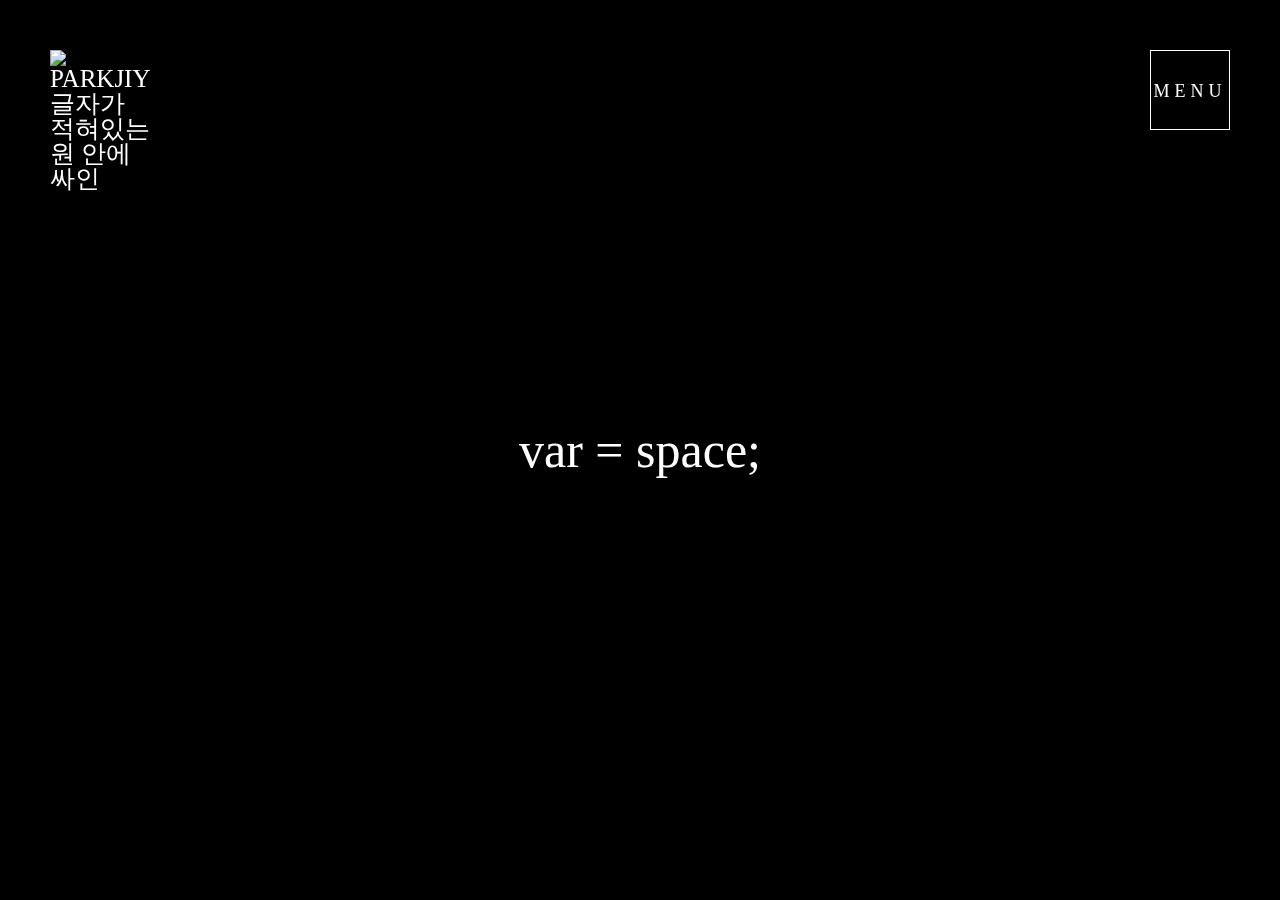
==== index.html @ 8b883f08 "210107" ====
<!DOCTYPE html>
<html lang="ko">

<head>
    <meta charset="UTF-8">
    <meta name="viewport" content="width=device-width, initial-scale=1.0">
    <title>PARK JI YUN's PORTPOLIO</title>
    <link rel="apple-touch-icon" href="assets/images/common/favicon.ico">
    <link rel="shortcut icon" href="assets/images/common/favicon.ico">

    <link rel="stylesheet" href="assets/css/common.css">
    <link rel="stylesheet" href="assets/css/layout.css">
    <link rel="stylesheet" href="assets/css/main.css">
    <link rel="stylesheet" href="assets/css/star.css">

    <script src="assets/js/jquery-1.12.4.min.js"></script>
    <script src="assets/js/common.js"></script>
    <script src="assets/js/main.js"></script>

</head>

<body>
    <div id="skip">
        <a href="#fullpage">본문 바로가기</a>
    </div>

    <div id="wrap">
        <header class="header clearfix" id="header">
            <h1 class="logo">
                <a href="index.html">
                    <img src="../3publ/assets/images/common/logo_white.svg" alt="PARKJIYUN 글자가 적혀있는 원 안에 싸인">
                </a>
            </h1>
            <div id="nav_box">
                <button class="btn_box" type="button">MENU</button>
                <nav id="gnb">
                    <ul class="dep1">
                        <li class="nav1">
                            <a href="contect.html" data-link="first">CONTECT ME</a>
                        </li>
                        <li class="nav2">
                            <a href="project.html">PROJECT</a>
                        </li>
                        <li class="nav3">
                            <a href="accessibility.html" data-link="last">ACCESSIBILITY</a>
                        </li>
                    </ul>
                </nav>
            </div>
        </header>

        <div id="cnt_wrap">
            <!-- index first -->
            <section id="intro" class="intro">
                <div id="stars"></div>
                <div id="stars2"></div>
                <div id="stars3"></div>
                <div id="typing"><p>var = space;</p></div>
            </section>

            <!-- index main -->
            <section class="section" id="index">
                <div class="main_bg">

                </div>
                <div class="bg_shapes">
                    <img src="assets/images/main/main_shapes.png" alt="">
                </div>
                <div class="bgm">
                    <p class="first_step">Hans Zimmer  - First Step / Interstellar (Original Motion Picture Soundtrack) [Expanded Edition]</p>
                    <button class="bgm_play" type="button">play</button>
                    <button class="bgm_pause" type="button">pause</button>
                </div>
                <ul class="left_menu">
                    <li>
                        <a href="contect.html">CONTECT ME</a>
                    </li>
                    <li>
                        <a href="project.html">PROJECT</a>
                    </li>
                    <li>
                        <a href="accessibility.html">ACCESSIBILITY</a>
                    </li>
                </ul>
                <!-- 좌측 하단 아이콘 -->
                <img class="rotate" src="assets/images/main/rotate.svg" alt="">

                <!-- 중앙 회전 글씨 -->
                <div class="center">
                    <strong class="outline">HELLO,</strong>
                    <img src="assets/images/main/circle.png" alt="">
                    <ul class="center_menu">
                        <li class="whale">
                            <img src="assets/images/main/whale_icon.png" alt="흑백 색상의 흰수염고래">
                            <div class="on">
                                <a href="contect.html">CONTECT ME</a>
                            </div>
                        </li>
                        <li class="earth">
                            <img src="assets/images/main/earth_icon.png" alt="원형의 지구">
                            <div class="on">
                                <a href="project.html">PROJECT</a>
                            </div>
                        </li>
                        <li class="moon">
                            <img src="assets/images/main/moon_icon.png" alt="원형의 달">
                            <div class="on">
                                <a href="accessibility.html">ACCESSIBILITY</a>
                            </div>
                        </li>
                    </ul>
                </div>

                <!-- right 글씨 -->
                <div class="right outline">
                    <p>WELCOME TO</p>
                    <p>MY SPACE</p>
                </div>

                <!-- 하단 스크롤 아이콘 -->
                <img src="" alt="">
            </section>
        </div>
    </div>
</body>
---- assets/css/common.css ----
@font-face {
  font-family: NtSansKR;
  font-weight: 400;
  font-style: normal;
  src: url("../font/NotoSansKR-Regular.eot");
  src: url("../font/NotoSansKR-Regular.eot#iefix") format("embedded-opentype"), url("../font/NotoSansKR-Regular.woff2") format("woff2"), url("../font/NotoSansKR-Regular.woff") format("woff"), url("../font/NotoSansKR-Regular.ttf") format("truetype"); }
@font-face {
  font-family: Retroica;
  font-weight: 400;
  font-style: normal;
  src: url("../font/Retroica.eot");
  src: url("../font/Retroica.eot#iefix") format("embedded-opentype"), url("../font/Retroica.woff2") format("woff2"), url("../font/Retroica.woff") format("woff"), url("../font/Retroica.ttf") format("truetype"); }
@font-face {
  font-family: PaintChocolate;
  font-weight: 400;
  font-style: normal;
  src: url("../font/PaintingWithChocolate.eot");
  src: url("../font/PaintingWithChocolate.eot#iefix") format("embedded-opentype"), url("../font/PaintingWithChocolate.woff2") format("woff2"), url("../font/PaintingWithChocolate.woff") format("woff"), url("../font/PaintingWithChocolate.ttf") format("truetype"); }
@font-face {
  font-family: FiraCode;
  font-weight: 400;
  font-style: normal;
  src: url("../font/FiraCode-Regular.eot");
  src: url("../font/FiraCode-Regular.eot#iefix") format("embedded-opentype"), url("../font/FiraCode-Regular.woff2") format("woff2"), url("../font/FiraCode-Regular.woff") format("woff"), url("../font/FiraCode-Regular.ttf") format("truetype"); }
body, h1, h2, h3, h4, h5, p, ul, button, form {
  margin: 0;
  padding: 0; }

h1, h2, h3, h4, h5 {
  font-size: 100%;
  font-weight: 400; }

ul {
  list-style: none; }

a:link, a:visited, a:hover, a:active {
  text-decoration: none;
  color: inherit; }

button {
  border: none;
  background: none;
  cursor: pointer; }

button {
  font-family: inherit;
  font-size: inherit;
  color: inherit;
  line-height: inherit; }

img {
  border: none;
  vertical-align: top; }

img {
  max-width: 100%; }

header, nav, section, aside, footer {
  display: block; }

.f_l {
  float: left; }

.f_r {
  float: right; }

.p_r {
  position: relative; }

.p_a {
  position: absolute; }

.clearfix::after {
  content: "";
  display: block;
  clear: both; }

.blind-b {
  width: 1px;
  height: 1px;
  overflow: hidden;
  position: absolute;
  border: none;
  clip: rect(1px, 1px, 1px, 1px);
  clip-path: inset(50%); }

#skip a {
  position: absolute;
  top: 0;
  left: -9999px;
  z-index: 10001; }
  #skip a:focus {
    left: 0;
    width: 100%;
    background: #ffffff;
    text-align: center;
    height: 50px;
    line-height: 50px;
    font-weight: 600;
    color: #000000; }

body {
  font-family: Retroica, NtSansKR;
  font-size: 25px;
  color: #ffffff;
  line-height: 1;
  font-weight: 400;
  background: #000000; }
  body * {
    -webkit-box-sizing: border-box;
    -moz-box-sizing: border-box;
    box-sizing: border-box; }

.outline {
  color: transparent;
  -webkit-text-stroke: 1px #999A9C;
  text-stroke: 1px #999A9C;
  font-weight: 400; }

.fade {
  -webkit-transition: all 1s;
  -moz-transition: all 1s;
  -o-transition: all 1s;
  transition: all 1s;
  opacity: 0; }
  .fade.up {
    -webkit-transform: translateY(100px);
    -moz-transform: translateY(100px);
    -o-transform: translateY(100px);
    -ms-transform: translateY(100px);
    transform: translateY(100px); }
  .fade.down {
    -webkit-transform: translateY(-100px);
    -moz-transform: translateY(-100px);
    -o-transform: translateY(-100px);
    -ms-transform: translateY(-100px);
    transform: translateY(-100px); }
  .fade.left {
    -webkit-transform: translateX(100px);
    -moz-transform: translateX(100px);
    -o-transform: translateX(100px);
    -ms-transform: translateX(100px);
    transform: translateX(100px); }
  .fade.right {
    -webkit-transform: translateX(-100px);
    -moz-transform: translateX(-100px);
    -o-transform: translateX(-100px);
    -ms-transform: translateX(-100px);
    transform: translateX(-100px); }

.fade.on {
  opacity: 1; }
  .fade.on.up, .fade.on.down {
    -webkit-transform: translateY(0px);
    -moz-transform: translateY(0px);
    -o-transform: translateY(0px);
    -ms-transform: translateY(0px);
    transform: translateY(0px); }
  .fade.on.left, .fade.on.right {
    -webkit-transform: translateX(0px);
    -moz-transform: translateX(0px);
    -o-transform: translateX(0px);
    -ms-transform: translateX(0px);
    transform: translateX(0px); }

/*# sourceMappingURL=common.css.map */
---- assets/css/layout.css ----
#header {
  position: fixed;
  top: 0;
  right: 0;
  z-index: 1000;
  width: 100%; }
  #header .logo {
    padding: 50px; }
    #header .logo a {
      display: block;
      width: 100px; }
      #header .logo a img {
        width: 100px;
        height: 100px; }
  #header #nav_box {
    position: absolute;
    top: 0;
    right: 0px;
    z-index: 10000; }
    #header #nav_box .btn_box {
      width: 80px;
      height: 80px;
      text-align: center;
      font-size: 18px;
      line-height: 80px;
      letter-spacing: 5px;
      border: 1px solid #ffffff;
      position: absolute;
      top: 50px;
      right: 50px; }
      #header #nav_box .btn_box:focus, #header #nav_box .btn_box:hover {
        background: #ffffff;
        color: #000000;
        -webkit-transition: all 0.3s;
        -moz-transition: all 0.3s;
        -o-transition: all 0.3s;
        transition: all 0.3s; }
    #header #nav_box .dep1 {
      display: none; }
  #header #nav_box.on {
    width: 100vw;
    height: 100vh; }
    #header #nav_box.on .btn_box {
      width: 80px;
      height: 80px;
      text-align: center;
      font-size: 18px;
      line-height: 80px;
      letter-spacing: 5px;
      border: 1px solid #000000;
      position: absolute;
      top: 50px;
      right: 780px;
      background: #ffffff;
      color: #000000; }
    #header #nav_box.on #gnb {
      background: #000000 !important;
      width: 750px;
      height: 100vh;
      font-family: PaintChocolate;
      font-size: 70px;
      position: absolute;
      top: 0;
      right: 0px; }
      #header #nav_box.on #gnb .dep1 {
        display: block; }
      #header #nav_box.on #gnb li {
        position: relative;
        height: 280px;
        width: 100%;
        line-height: 300px; }
        #header #nav_box.on #gnb li a {
          display: block;
          width: 100%;
          height: 100%;
          padding-left: 130px;
          color: #999A9C; }
          #header #nav_box.on #gnb li a::after {
            content: "";
            position: absolute;
            top: 95px;
            left: 60px;
            width: 10px;
            height: 100px;
            background: #F4EBDC; }
        #header #nav_box.on #gnb li a:hover, #header #nav_box.on #gnb li a:focus {
          -webkit-transition: all 1s;
          -moz-transition: all 1s;
          -o-transition: all 1s;
          transition: all 1s;
          z-index: 1;
          color: #ffffff; }
          #header #nav_box.on #gnb li a:hover::after, #header #nav_box.on #gnb li a:focus::after {
            display: none; }
      #header #nav_box.on #gnb .nav1 {
        height: 350px;
        line-height: 400px; }
        #header #nav_box.on #gnb .nav1 a {
          background: no-repeat 0px 20px; }
        #header #nav_box.on #gnb .nav1 a::after {
          top: 150px; }
        #header #nav_box.on #gnb .nav1 a:hover, #header #nav_box.on #gnb .nav1 a:focus {
          background: url("../images/common/nav_hover_1.png") 60px 20px no-repeat; }
      #header #nav_box.on #gnb .nav2 a:hover, #header #nav_box.on #gnb .nav2 a:focus {
        background: url("../images/common/nav_hover_2.png") 60px 0px no-repeat; }
      #header #nav_box.on #gnb .nav3 a:hover, #header #nav_box.on #gnb .nav3 a:focus {
        background: url("../images/common/nav_hover_3.png") 60px 0px no-repeat; }
    #header #nav_box.on::before {
      content: "";
      background-color: rgba(0, 0, 0, 0.7);
      width: 100vw;
      height: 100vh;
      display: block;
      position: absolute;
      top: 0;
      left: 0; }

/*# sourceMappingURL=layout.css.map */
---- assets/css/main.css ----
#cnt_wrap {
  overflow: hidden;
  width: 100vw;
  height: 100vh; }

#intro {
  font-family: FiraCode;
  font-size: 50px;
  cursor: pointer; }
  #intro #typing {
    display: inline-block;
    text-align: center;
    width: 100vw;
    height: 100%;
    margin: 0 auto; }
    #intro #typing p {
      display: inline-block;
      line-height: 100vh; }
    #intro #typing .color {
      color: #F6E25D; }
  #intro span + span {
    margin-left: 10px; }
  #intro #caret {
    display: inline-block;
    animation-name: cursor;
    animation-duration: 0.5s;
    animation-iteration-count: infinite; }
@keyframes cursor {
  from {
    border-bottom: 5px solid #fff; }
  50% {
    border-bottom: 5px solid #272727; }
  to {
    border-bottom: 5px solid #fff; } }
#index {
  width: 100vw;
  height: 100vh;
  position: relative; }
  #index .main_bg {
    -webkit-background-size: cover !important;
    -moz-background-size: cover !important;
    background-size: cover !important;
    width: 100%;
    height: 100%;
    background-image: url("../images/main/main_bg.png"); }
  #index .bg_shapes {
    display: inline;
    position: absolute;
    top: 0;
    left: 0;
    animation: shapes 30s linear infinite; }
@keyframes shapes {
  0% {
    transform: translateY(10%); }
  50% {
    transform: translateY(-10%); }
  100% {
    transform: translateY(10%); } }
  #index .bgm {
    text-align: center;
    width: 80%;
    font-size: 20px;
    position: absolute;
    top: 75px;
    left: 10%;
    z-index: 1000; }
    #index .bgm p {
      display: inline-block; }
    #index .bgm button {
      display: inline-block;
      cursor: pointer; }
    #index .bgm .bgm_play {
      background: green; }
    #index .bgm .bgm_pause {
      background: red; }
  #index .left_menu {
    position: absolute;
    top: 520px;
    left: -210px;
    transform: rotate(90deg); }
    #index .left_menu li {
      display: inline-block; }
      #index .left_menu li + li {
        margin-left: 65px; }
  #index .rotate {
    display: inline-block;
    margin-top: -4%;
    margin-left: 3%;
    width: 80px;
    height: 50px; }
  #index .center {
    display: inline-block;
    text-align: center;
    position: relative;
    width: 1500px;
    height: 400px;
    top: -70%;
    left: 50px;
    clip: rect(1px, 1px, 1px, 1px); }
    #index .center strong {
      display: none;
      font-size: 50px;
      -webkit-text-stroke: 1px #000000;
      text-stroke: 1px #000000;
      width: 100%;
      position: absolute;
      top: calc(50% - 25px);
      left: 0; }
    #index .center > img {
      display: inline-block;
      width: 1300px;
      height: 400px; }
    #index .center .center_menu {
      display: inline-block;
      background: green; }
      #index .center .center_menu li {
        display: inline-block;
        position: absolute; }
        #index .center .center_menu li > img {
          width: 200px;
          height: 200px; }
        #index .center .center_menu li .on {
          display: none;
          border: 5px solid #ffffff;
          font-family: PaintChocolate;
          font-size: 80px;
          -webkit-box-sizing: border-box;
          box-sizing: border-box;
          padding: 15px 30px; }
      #index .center .center_menu .whale {
        animation: whale_ani 1500s linear 0s infinite normal; }
        #index .center .center_menu .whale > img {
          width: 330px; }
      #index .center .center_menu .earth {
        animation: earth_ani 1500s linear 0s infinite normal; }
      #index .center .center_menu .moon {
        animation: moon_ani 1500s linear 0s infinite normal; }
@keyframes whale_ani {
  0% {
    top: -50px;
    left: 600px; }
  10% {
    top: -50px;
    left: 400px; }
  20% {
    top: 0px;
    left: 80px; }
  30% {
    top: 95px;
    left: 15px; }
  40% {
    top: 195px;
    left: 125px; }
  50% {
    top: 270px;
    left: 470px; }
  60% {
    top: 255px;
    left: 805px; }
  70% {
    top: 270px;
    left: 950px; }
  80% {
    top: 50px;
    left: 1210px; }
  90% {
    top: -30px;
    left: 950px; }
  100% {
    top: -50px;
    left: 600px; } }
@keyframes earth_ani {
  0% {
    top: 180px;
    left: 125px; }
  10% {
    top: 270px;
    left: 470px; }
  20% {
    top: 255px;
    left: 805px; }
  30% {
    top: 270px;
    left: 950px; }
  40% {
    top: 50px;
    left: 1210px; }
  50% {
    top: -30px;
    left: 950px; }
  60% {
    top: -50px;
    left: 600px; }
  70% {
    top: -50px;
    left: 400px; }
  80% {
    top: 0px;
    left: 80px; }
  90% {
    top: 95px;
    left: 15px; }
  100% {
    top: 195px;
    left: 125px; } }
@keyframes moon_ani {
  0% {
    top: 50px;
    left: 1210px; }
  10% {
    top: -30px;
    left: 950px; }
  20% {
    top: -50px;
    left: 600px; }
  30% {
    top: -50px;
    left: 400px; }
  40% {
    top: 0px;
    left: 80px; }
  50% {
    top: 95px;
    left: 15px; }
  60% {
    top: 195px;
    left: 125px; }
  70% {
    top: 270px;
    left: 470px; }
  80% {
    top: 255px;
    left: 805px; }
  90% {
    top: 270px;
    left: 950px; }
  100% {
    top: 85px;
    left: 1210px; } }
  #index .right {
    writing-mode: vertical-rl;
    text-orientation: upright;
    -webkit-text-stroke: 1px #999A9C;
    text-stroke: 1px #999A9C; }
    #index .right p {
      display: inline-block;
      position: absolute;
      letter-spacing: 20px; }
      #index .right p:nth-child(1) {
        top: 170px;
        right: 110px; }
      #index .right p:nth-child(2) {
        top: 550px;
        right: 80px; }

/*# sourceMappingURL=main.css.map */
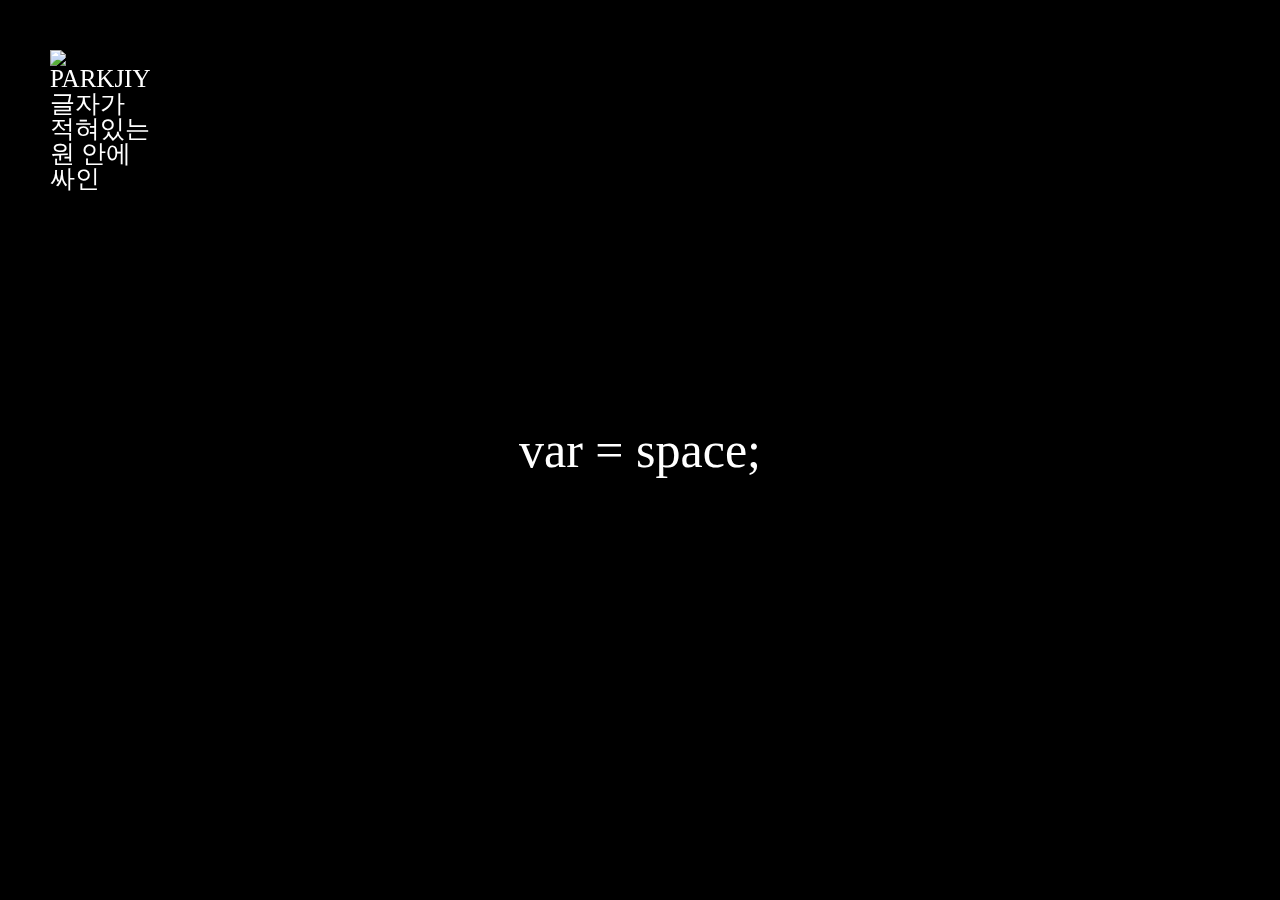
==== commit 0f6d6418: "210109 edit" ====
--- a/index.html
+++ b/index.html
@@ -53,8 +53,6 @@
             <!-- index first -->
             <section id="intro" class="intro">
                 <div id="stars"></div>
-                <div id="stars2"></div>
-                <div id="stars3"></div>
                 <div id="typing"><p>var = space;</p></div>
             </section>
 
@@ -67,6 +65,11 @@
                     <img src="assets/images/main/main_shapes.png" alt="">
                 </div>
                 <div class="bgm">
+                    <audio id="bgmAudio">
+                        <source src="assets/music/HansZimmer_FirstStep.ogg" type="audio/ogg">
+                        <source src="assets/music/HansZimmer_FirstStep.mp3" type="audio/mpeg">
+                        Your browser does not support the audio element.
+                    </audio>
                     <p class="first_step">Hans Zimmer  - First Step / Interstellar (Original Motion Picture Soundtrack) [Expanded Edition]</p>
                     <button class="bgm_play" type="button">play</button>
                     <button class="bgm_pause" type="button">pause</button>
--- a/assets/css/layout.css
+++ b/assets/css/layout.css
@@ -1,9 +1,8 @@
 #header {
   position: fixed;
   top: 0;
-  right: 0;
-  z-index: 1000;
-  width: 100%; }
+  left: 0;
+  z-index: 1000; }
   #header .logo {
     padding: 50px; }
     #header .logo a {
@@ -15,7 +14,7 @@
   #header #nav_box {
     position: absolute;
     top: 0;
-    right: 0px;
+    left: 1900px;
     z-index: 10000; }
     #header #nav_box .btn_box {
       width: 80px;
@@ -39,7 +38,8 @@
       display: none; }
   #header #nav_box.on {
     width: 100vw;
-    height: 100vh; }
+    height: 100vh;
+    left: 0; }
     #header #nav_box.on .btn_box {
       width: 80px;
       height: 80px;
@@ -108,6 +108,7 @@
     #header #nav_box.on::before {
       content: "";
       background-color: rgba(0, 0, 0, 0.7);
+      cursor: pointer;
       width: 100vw;
       height: 100vh;
       display: block;
--- a/assets/css/main.css
+++ b/assets/css/main.css
@@ -65,7 +65,8 @@
     left: 10%;
     z-index: 1000; }
     #index .bgm p {
-      display: inline-block; }
+      display: inline-block;
+      cursor: default; }
     #index .bgm button {
       display: inline-block;
       cursor: pointer; }
@@ -79,7 +80,9 @@
     left: -210px;
     transform: rotate(90deg); }
     #index .left_menu li {
-      display: inline-block; }
+      display: inline-block;
+      letter-spacing: 4.3px;
+      font-size: 18px; }
       #index .left_menu li + li {
         margin-left: 65px; }
   #index .rotate {
@@ -95,10 +98,11 @@
     width: 1500px;
     height: 400px;
     top: -70%;
-    left: 50px;
-    clip: rect(1px, 1px, 1px, 1px); }
+    left: 50px; }
     #index .center strong {
-      display: none;
+      display: inline-block;
+      cursor: default;
+      animation: center_text 5s linear 0s infinite normal;
       font-size: 50px;
       -webkit-text-stroke: 1px #000000;
       text-stroke: 1px #000000;
@@ -106,6 +110,13 @@
       position: absolute;
       top: calc(50% - 25px);
       left: 0; }
+@keyframes center_text {
+  from {
+    transform: perspective(0px) rotateY(0deg); }
+  50% {
+    transform: perspective(500px) rotateY(180deg); }
+  to {
+    transform: perspective(0px) rotateY(360deg); } }
     #index .center > img {
       display: inline-block;
       width: 1300px;
@@ -128,13 +139,13 @@
           box-sizing: border-box;
           padding: 15px 30px; }
       #index .center .center_menu .whale {
-        animation: whale_ani 1500s linear 0s infinite normal; }
+        animation: whale_ani 1000s linear 0s infinite normal; }
         #index .center .center_menu .whale > img {
           width: 330px; }
       #index .center .center_menu .earth {
-        animation: earth_ani 1500s linear 0s infinite normal; }
+        animation: earth_ani 1000s linear 0s infinite normal; }
       #index .center .center_menu .moon {
-        animation: moon_ani 1500s linear 0s infinite normal; }
+        animation: moon_ani 1000s linear 0s infinite normal; }
 @keyframes whale_ani {
   0% {
     top: -50px;
@@ -171,37 +182,37 @@
     left: 600px; } }
 @keyframes earth_ani {
   0% {
-    top: 180px;
-    left: 125px; }
+    top: 270px;
+    left: 470px; }
   10% {
-    top: 270px;
-    left: 470px; }
-  20% {
     top: 255px;
     left: 805px; }
+  20% {
+    top: 270px;
+    left: 950px; }
   30% {
-    top: 270px;
-    left: 950px; }
-  40% {
     top: 50px;
     left: 1210px; }
-  50% {
+  40% {
     top: -30px;
     left: 950px; }
+  50% {
+    top: -50px;
+    left: 600px; }
   60% {
     top: -50px;
-    left: 600px; }
+    left: 400px; }
   70% {
-    top: -50px;
-    left: 400px; }
-  80% {
     top: 0px;
     left: 80px; }
-  90% {
+  80% {
     top: 95px;
     left: 15px; }
-  100% {
+  90% {
     top: 195px;
+    left: 125px; }
+  100% {
+    top: 180px;
     left: 125px; } }
 @keyframes moon_ani {
   0% {
@@ -241,7 +252,8 @@
     writing-mode: vertical-rl;
     text-orientation: upright;
     -webkit-text-stroke: 1px #999A9C;
-    text-stroke: 1px #999A9C; }
+    text-stroke: 1px #999A9C;
+    cursor: default; }
     #index .right p {
       display: inline-block;
       position: absolute;
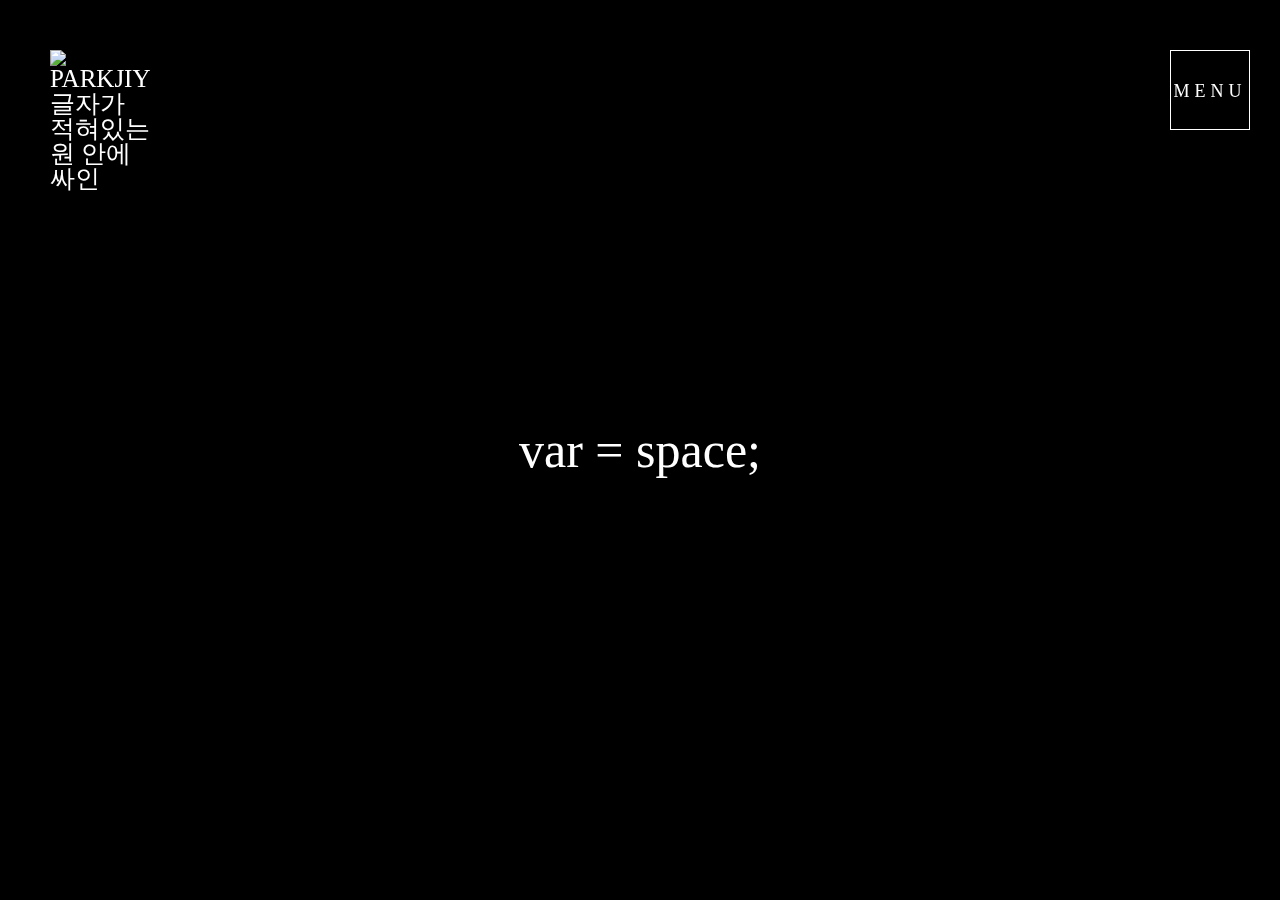
==== commit f1739fa7: "210112" ====
--- a/index.html
+++ b/index.html
@@ -28,7 +28,7 @@
         <header class="header clearfix" id="header">
             <h1 class="logo">
                 <a href="index.html">
-                    <img src="../3publ/assets/images/common/logo_white.svg" alt="PARKJIYUN 글자가 적혀있는 원 안에 싸인">
+                    <img src="assets/images/common/logo_white.svg" alt="PARKJIYUN 글자가 적혀있는 원 안에 싸인">
                 </a>
             </h1>
             <div id="nav_box">
@@ -36,7 +36,7 @@
                 <nav id="gnb">
                     <ul class="dep1">
                         <li class="nav1">
-                            <a href="contect.html" data-link="first">CONTECT ME</a>
+                            <a href="contact.html" data-link="first">Contact ME</a>
                         </li>
                         <li class="nav2">
                             <a href="project.html">PROJECT</a>
@@ -71,12 +71,18 @@
                         Your browser does not support the audio element.
                     </audio>
                     <p class="first_step">Hans Zimmer  - First Step / Interstellar (Original Motion Picture Soundtrack) [Expanded Edition]</p>
-                    <button class="bgm_play" type="button">play</button>
-                    <button class="bgm_pause" type="button">pause</button>
+                    <button class="bgm_play" type="button">
+                        <h2 class="blind-b">play</h2> 
+                        <img src="assets/images/main/play.svg" alt="">
+                    </button>
+                    <button class="bgm_pause" type="button">
+                        <h2 class="blind-b">pause</h2> 
+                        <img src="assets/images/main/pause.svg" alt="">
+                    </button>
                 </div>
                 <ul class="left_menu">
                     <li>
-                        <a href="contect.html">CONTECT ME</a>
+                        <a href="contact.html">CONTACT ME</a>
                     </li>
                     <li>
                         <a href="project.html">PROJECT</a>
@@ -96,7 +102,7 @@
                         <li class="whale">
                             <img src="assets/images/main/whale_icon.png" alt="흑백 색상의 흰수염고래">
                             <div class="on">
-                                <a href="contect.html">CONTECT ME</a>
+                                <a href="contact.html">CONTACT ME</a>
                             </div>
                         </li>
                         <li class="earth">
--- a/assets/css/layout.css
+++ b/assets/css/layout.css
@@ -2,6 +2,7 @@
   position: fixed;
   top: 0;
   left: 0;
+  width: 100%;
   z-index: 1000; }
   #header .logo {
     padding: 50px; }
@@ -11,10 +12,19 @@
       #header .logo a img {
         width: 100px;
         height: 100px; }
+  #header #dim {
+    display: none;
+    position: fixed;
+    top: 0;
+    left: 0;
+    width: 100%;
+    height: 100%;
+    background: rgba(0, 0, 0, 0.7); }
   #header #nav_box {
     position: absolute;
     top: 0;
-    left: 1900px;
+    right: -750px;
+    width: 860px;
     z-index: 10000; }
     #header #nav_box .btn_box {
       width: 80px;
@@ -26,7 +36,7 @@
       border: 1px solid #ffffff;
       position: absolute;
       top: 50px;
-      right: 50px; }
+      left: 0; }
       #header #nav_box .btn_box:focus, #header #nav_box .btn_box:hover {
         background: #ffffff;
         color: #000000;
@@ -34,48 +44,28 @@
         -moz-transition: all 0.3s;
         -o-transition: all 0.3s;
         transition: all 0.3s; }
-    #header #nav_box .dep1 {
-      display: none; }
-  #header #nav_box.on {
-    width: 100vw;
-    height: 100vh;
-    left: 0; }
-    #header #nav_box.on .btn_box {
-      width: 80px;
-      height: 80px;
-      text-align: center;
-      font-size: 18px;
-      line-height: 80px;
-      letter-spacing: 5px;
-      border: 1px solid #000000;
+    #header #nav_box #gnb {
+      visibility: hidden;
       position: absolute;
-      top: 50px;
-      right: 780px;
-      background: #ffffff;
-      color: #000000; }
-    #header #nav_box.on #gnb {
+      top: 0;
+      right: 0;
       background: #000000 !important;
       width: 750px;
       height: 100vh;
       font-family: PaintChocolate;
-      font-size: 70px;
-      position: absolute;
-      top: 0;
-      right: 0px; }
-      #header #nav_box.on #gnb .dep1 {
-        display: block; }
-      #header #nav_box.on #gnb li {
+      font-size: 70px; }
+      #header #nav_box #gnb li {
         position: relative;
         height: 280px;
         width: 100%;
         line-height: 300px; }
-        #header #nav_box.on #gnb li a {
+        #header #nav_box #gnb li a {
           display: block;
           width: 100%;
           height: 100%;
           padding-left: 130px;
           color: #999A9C; }
-          #header #nav_box.on #gnb li a::after {
+          #header #nav_box #gnb li a::after {
             content: "";
             position: absolute;
             top: 95px;
@@ -83,37 +73,33 @@
             width: 10px;
             height: 100px;
             background: #F4EBDC; }
-        #header #nav_box.on #gnb li a:hover, #header #nav_box.on #gnb li a:focus {
+        #header #nav_box #gnb li a:hover, #header #nav_box #gnb li a:focus {
           -webkit-transition: all 1s;
           -moz-transition: all 1s;
           -o-transition: all 1s;
           transition: all 1s;
           z-index: 1;
           color: #ffffff; }
-          #header #nav_box.on #gnb li a:hover::after, #header #nav_box.on #gnb li a:focus::after {
+          #header #nav_box #gnb li a:hover::after, #header #nav_box #gnb li a:focus::after {
             display: none; }
-      #header #nav_box.on #gnb .nav1 {
+      #header #nav_box #gnb .nav1 {
         height: 350px;
         line-height: 400px; }
-        #header #nav_box.on #gnb .nav1 a {
+        #header #nav_box #gnb .nav1 a {
           background: no-repeat 0px 20px; }
-        #header #nav_box.on #gnb .nav1 a::after {
+        #header #nav_box #gnb .nav1 a::after {
           top: 150px; }
-        #header #nav_box.on #gnb .nav1 a:hover, #header #nav_box.on #gnb .nav1 a:focus {
+        #header #nav_box #gnb .nav1 a:hover, #header #nav_box #gnb .nav1 a:focus {
           background: url("../images/common/nav_hover_1.png") 60px 20px no-repeat; }
-      #header #nav_box.on #gnb .nav2 a:hover, #header #nav_box.on #gnb .nav2 a:focus {
+      #header #nav_box #gnb .nav2 a:hover, #header #nav_box #gnb .nav2 a:focus {
         background: url("../images/common/nav_hover_2.png") 60px 0px no-repeat; }
-      #header #nav_box.on #gnb .nav3 a:hover, #header #nav_box.on #gnb .nav3 a:focus {
+      #header #nav_box #gnb .nav3 a:hover, #header #nav_box #gnb .nav3 a:focus {
         background: url("../images/common/nav_hover_3.png") 60px 0px no-repeat; }
-    #header #nav_box.on::before {
-      content: "";
-      background-color: rgba(0, 0, 0, 0.7);
-      cursor: pointer;
-      width: 100vw;
-      height: 100vh;
-      display: block;
-      position: absolute;
-      top: 0;
-      left: 0; }
+  #header #nav_box.on {
+    height: 100vh; }
+    #header #nav_box.on .btn_box {
+      border-color: #000000;
+      background: #ffffff;
+      color: #000000; }
 
 /*# sourceMappingURL=layout.css.map */
--- a/assets/css/main.css
+++ b/assets/css/main.css
@@ -63,17 +63,19 @@
     position: absolute;
     top: 75px;
     left: 10%;
-    z-index: 1000; }
+    z-index: 900; }
     #index .bgm p {
       display: inline-block;
       cursor: default; }
     #index .bgm button {
       display: inline-block;
       cursor: pointer; }
-    #index .bgm .bgm_play {
-      background: green; }
-    #index .bgm .bgm_pause {
-      background: red; }
+      #index .bgm button > img {
+        display: block;
+        height: 20px; }
+    #index .bgm .bgm_play img {
+      width: 25px;
+      height: 20px; }
   #index .left_menu {
     position: absolute;
     top: 520px;
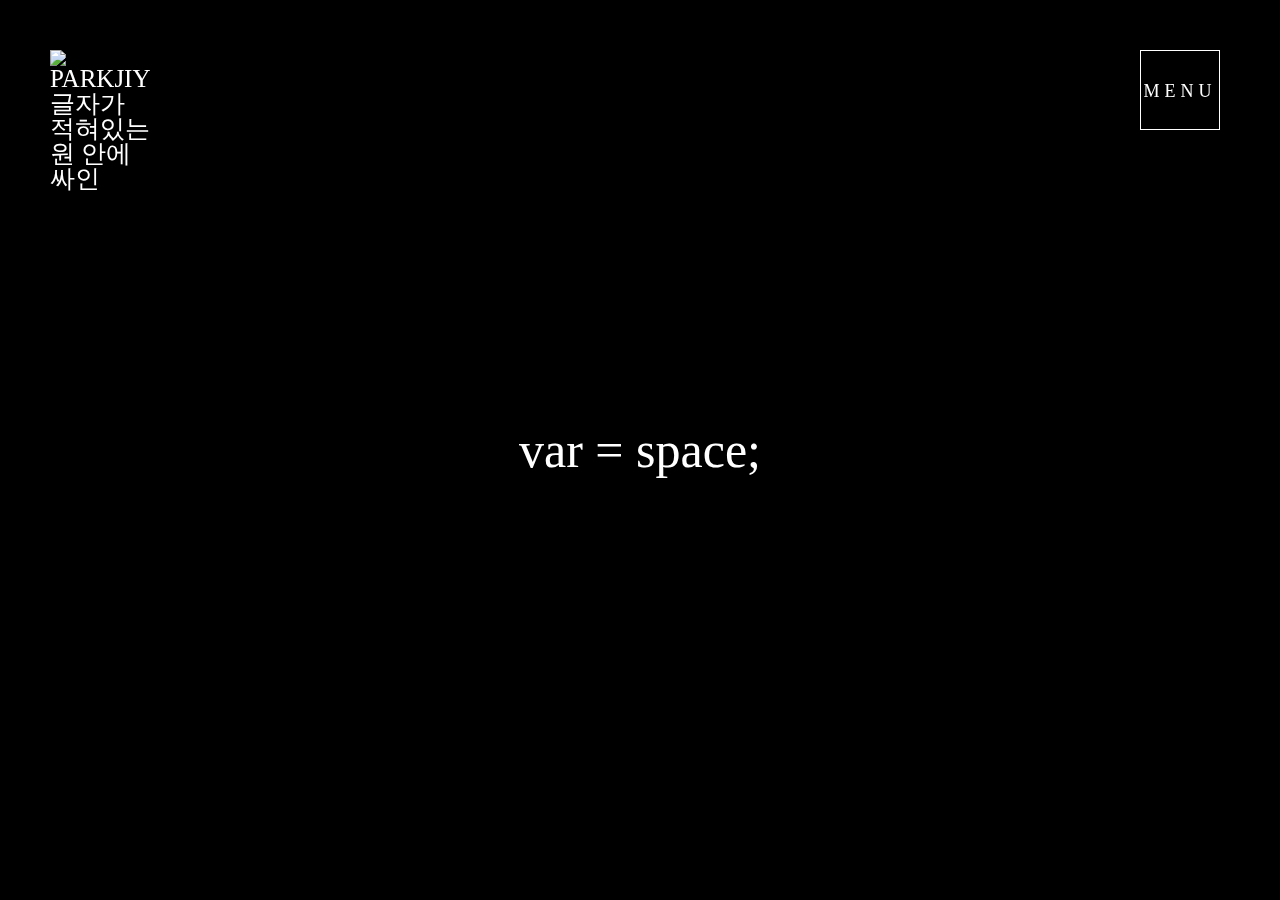
==== commit b29292ed: "210113 edit" ====
--- a/index.html
+++ b/index.html
@@ -51,16 +51,14 @@
 
         <div id="cnt_wrap">
             <!-- index first -->
-            <section id="intro" class="intro">
+            <section id="intro">
                 <div id="stars"></div>
                 <div id="typing"><p>var = space;</p></div>
             </section>
 
             <!-- index main -->
             <section class="section" id="index">
-                <div class="main_bg">
-
-                </div>
+                <div class="main_bg"></div>
                 <div class="bg_shapes">
                     <img src="assets/images/main/main_shapes.png" alt="">
                 </div>
--- a/assets/css/layout.css
+++ b/assets/css/layout.css
@@ -24,8 +24,7 @@
     position: absolute;
     top: 0;
     right: -750px;
-    width: 860px;
-    z-index: 10000; }
+    width: 860px; }
     #header #nav_box .btn_box {
       width: 80px;
       height: 80px;
@@ -36,7 +35,7 @@
       border: 1px solid #ffffff;
       position: absolute;
       top: 50px;
-      left: 0; }
+      left: -30px; }
       #header #nav_box .btn_box:focus, #header #nav_box .btn_box:hover {
         background: #ffffff;
         color: #000000;
@@ -96,7 +95,8 @@
       #header #nav_box #gnb .nav3 a:hover, #header #nav_box #gnb .nav3 a:focus {
         background: url("../images/common/nav_hover_3.png") 60px 0px no-repeat; }
   #header #nav_box.on {
-    height: 100vh; }
+    height: 100vh;
+    z-index: 10000; }
     #header #nav_box.on .btn_box {
       border-color: #000000;
       background: #ffffff;
--- a/assets/css/main.css
+++ b/assets/css/main.css
@@ -63,7 +63,7 @@
     position: absolute;
     top: 75px;
     left: 10%;
-    z-index: 900; }
+    z-index: 5000; }
     #index .bgm p {
       display: inline-block;
       cursor: default; }
@@ -121,7 +121,7 @@
     transform: perspective(0px) rotateY(360deg); } }
     #index .center > img {
       display: inline-block;
-      width: 1300px;
+      width: 1200px;
       height: 400px; }
     #index .center .center_menu {
       display: inline-block;
@@ -141,13 +141,13 @@
           box-sizing: border-box;
           padding: 15px 30px; }
       #index .center .center_menu .whale {
-        animation: whale_ani 1000s linear 0s infinite normal; }
+        animation: whale_ani 50s linear 0s infinite normal; }
         #index .center .center_menu .whale > img {
           width: 330px; }
       #index .center .center_menu .earth {
-        animation: earth_ani 1000s linear 0s infinite normal; }
+        animation: earth_ani 50s linear 0s infinite normal; }
       #index .center .center_menu .moon {
-        animation: moon_ani 1000s linear 0s infinite normal; }
+        animation: moon_ani 50s linear 0s infinite normal; }
 @keyframes whale_ani {
   0% {
     top: -50px;
